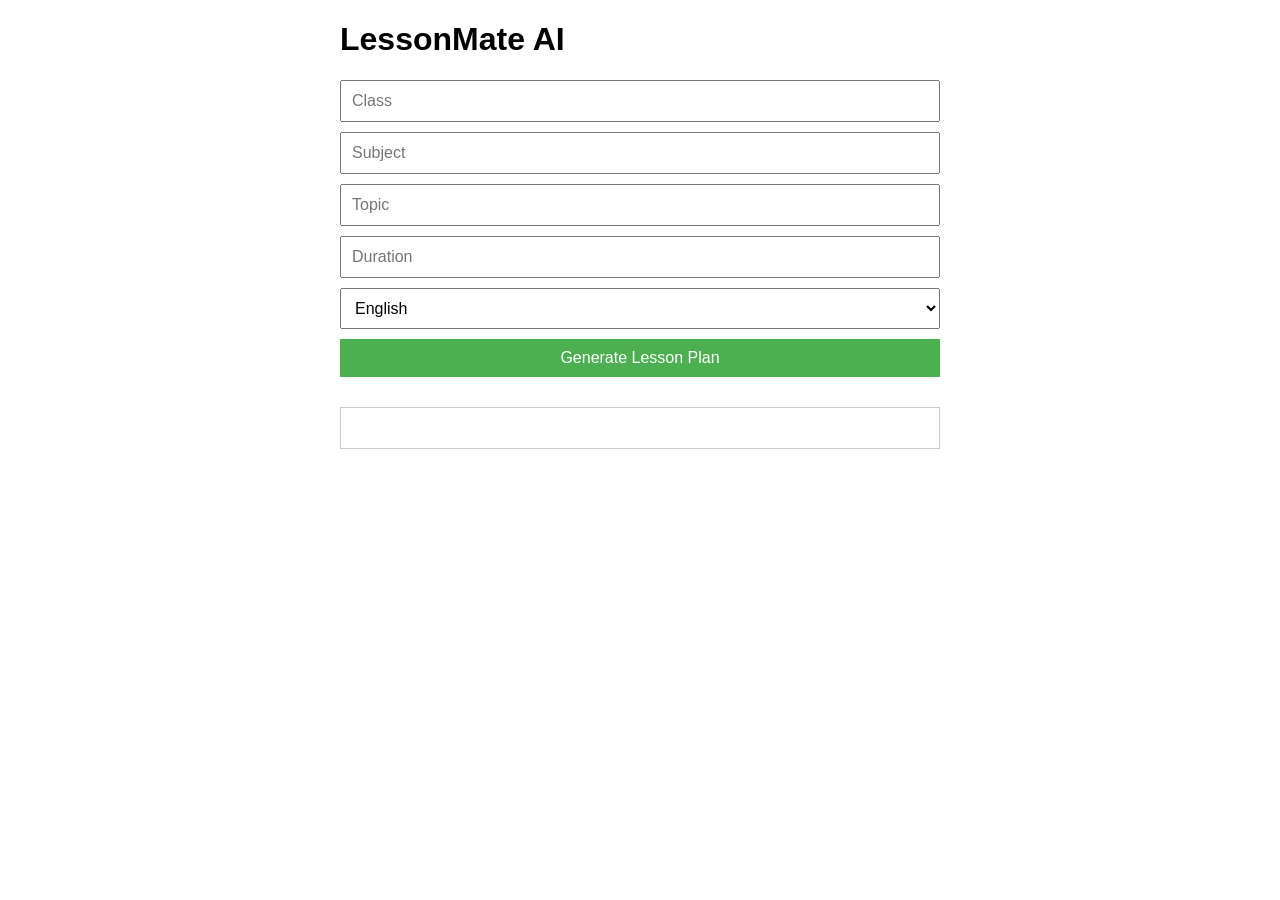
==== index.html @ cd052240 "updated" ====
<!DOCTYPE html>
<html lang="en">
<head>
    <meta charset="UTF-8">
    <meta name="viewport" content="width=device-width, initial-scale=1.0">
    <title>LessonMate AI</title>
    <link rel="stylesheet" href="style.css">
</head>
<body>
    <div class="container">
        <h1>LessonMate AI</h1>
        <form id="lesson-form">
            <input type="text" id="class" placeholder="Class" required>
            <input type="text" id="subject" placeholder="Subject" required>
            <input type="text" id="topic" placeholder="Topic" required>
            <input type="text" id="duration" placeholder="Duration" required>
            <select id="language">
                <option value="en">English</option>
                <option value="ur">Urdu</option>
            </select>
            <button type="submit">Generate Lesson Plan</button>
        </form>
        <div id="lesson-plan"></div>
    </div>
    <script src="script.js"></script>
</body>
</html>
---- style.css ----
body {
    font-family: sans-serif;
    margin: 20px;
}

.container {
    max-width: 600px;
    margin: 0 auto;
}

form {
    display: flex;
    flex-direction: column;
    margin-bottom: 20px;
}

input,
select,
button {
    margin-bottom: 10px;
    padding: 10px;
    font-size: 16px;
}

button {
    background-color: #4CAF50;
    color: white;
    border: none;
    cursor: pointer;
}

#lesson-plan {
    border: 1px solid #ccc;
    padding: 20px;
}
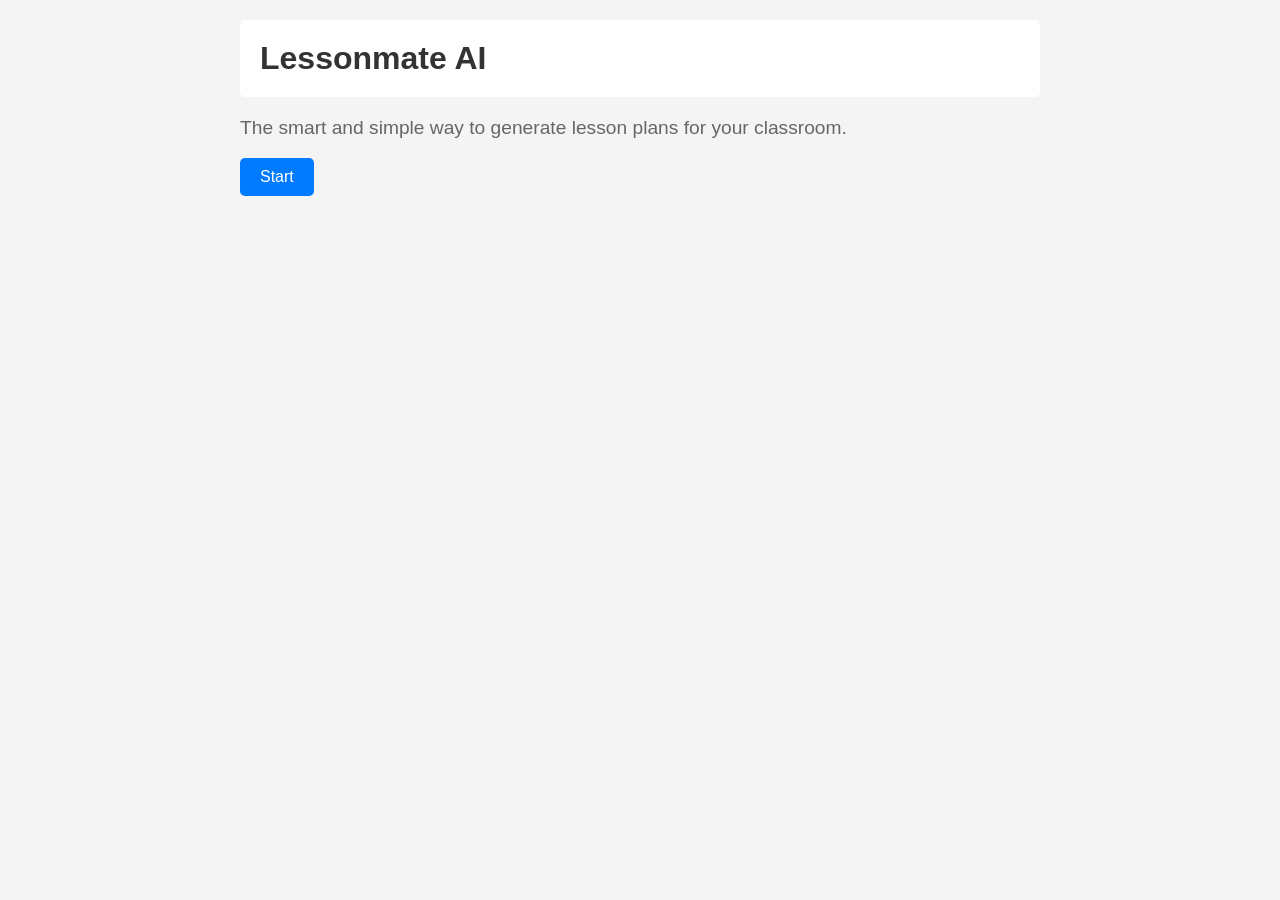
==== commit fca80a90: "updated" ====
--- a/index.html
+++ b/index.html
@@ -1,28 +1,20 @@
-
 <!DOCTYPE html>
 <html lang="en">
 <head>
     <meta charset="UTF-8">
     <meta name="viewport" content="width=device-width, initial-scale=1.0">
-    <title>LessonMate AI</title>
+    <title>Lessonmate AI</title>
     <link rel="stylesheet" href="style.css">
 </head>
 <body>
     <div class="container">
-        <h1>LessonMate AI</h1>
-        <form id="lesson-form">
-            <input type="text" id="class" placeholder="Class" required>
-            <input type="text" id="subject" placeholder="Subject" required>
-            <input type="text" id="topic" placeholder="Topic" required>
-            <input type="text" id="duration" placeholder="Duration" required>
-            <select id="language">
-                <option value="en">English</option>
-                <option value="ur">Urdu</option>
-            </select>
-            <button type="submit">Generate Lesson Plan</button>
-        </form>
-        <div id="lesson-plan"></div>
+        <header>
+            <h1>Lessonmate AI</h1>
+        </header>
+        <main>
+            <p class="tagline">The smart and simple way to generate lesson plans for your classroom.</p>
+            <a href="generator.html" class="button">Start</a>
+        </main>
     </div>
-    <script src="script.js"></script>
 </body>
-</html>
+</html>
--- a/style.css
+++ b/style.css
@@ -1,36 +1,89 @@
-
+/* General Styles */
 body {
     font-family: sans-serif;
-    margin: 20px;
+    margin: 0;
+    background-color: #f4f4f4;
+    color: #333;
 }
 
 .container {
-    max-width: 600px;
+    max-width: 800px;
     margin: 0 auto;
+    padding: 20px;
 }
 
-form {
+/* Header Styles */
+header {
+    background-color: #fff;
+    padding: 20px;
+    border-radius: 5px;
+    margin-bottom: 20px;
     display: flex;
-    flex-direction: column;
-    margin-bottom: 20px;
+    justify-content: space-between;
+    align-items: center;
 }
 
-input,
-select,
-button {
-    margin-bottom: 10px;
-    padding: 10px;
-    font-size: 16px;
+h1 {
+    margin: 0;
+    color: #333;
 }
 
-button {
-    background-color: #4CAF50;
-    color: white;
-    border: none;
-    cursor: pointer;
+.tagline {
+    font-size: 1.2em;
+    color: #666;
 }
 
-#lesson-plan {
+/* Navigation Styles */
+nav a {
+    text-decoration: none;
+    color: #333;
+    margin-left: 20px;
+}
+
+/* Button Styles */
+.button {
+    display: inline-block;
+    background-color: #007bff;
+    color: #fff;
+    padding: 10px 20px;
+    border-radius: 5px;
+    text-decoration: none;
+    transition: background-color 0.3s ease;
+}
+
+.button:hover {
+    background-color: #0056b3;
+}
+
+/* Form Styles */
+form {
+    background-color: #fff;
+    padding: 20px;
+    border-radius: 5px;
+}
+
+.form-group {
+    margin-bottom: 15px;
+}
+
+label {
+    display: block;
+    margin-bottom: 5px;
+}
+
+input[type="text"],
+input[type="number"],
+input[type="date"] {
+    width: 100%;
+    padding: 8px;
     border: 1px solid #ccc;
+    border-radius: 3px;
+}
+
+/* Result Styles */
+#lesson-plan-result {
+    background-color: #fff;
     padding: 20px;
+    border-radius: 5px;
+    margin-top: 20px;
 }
